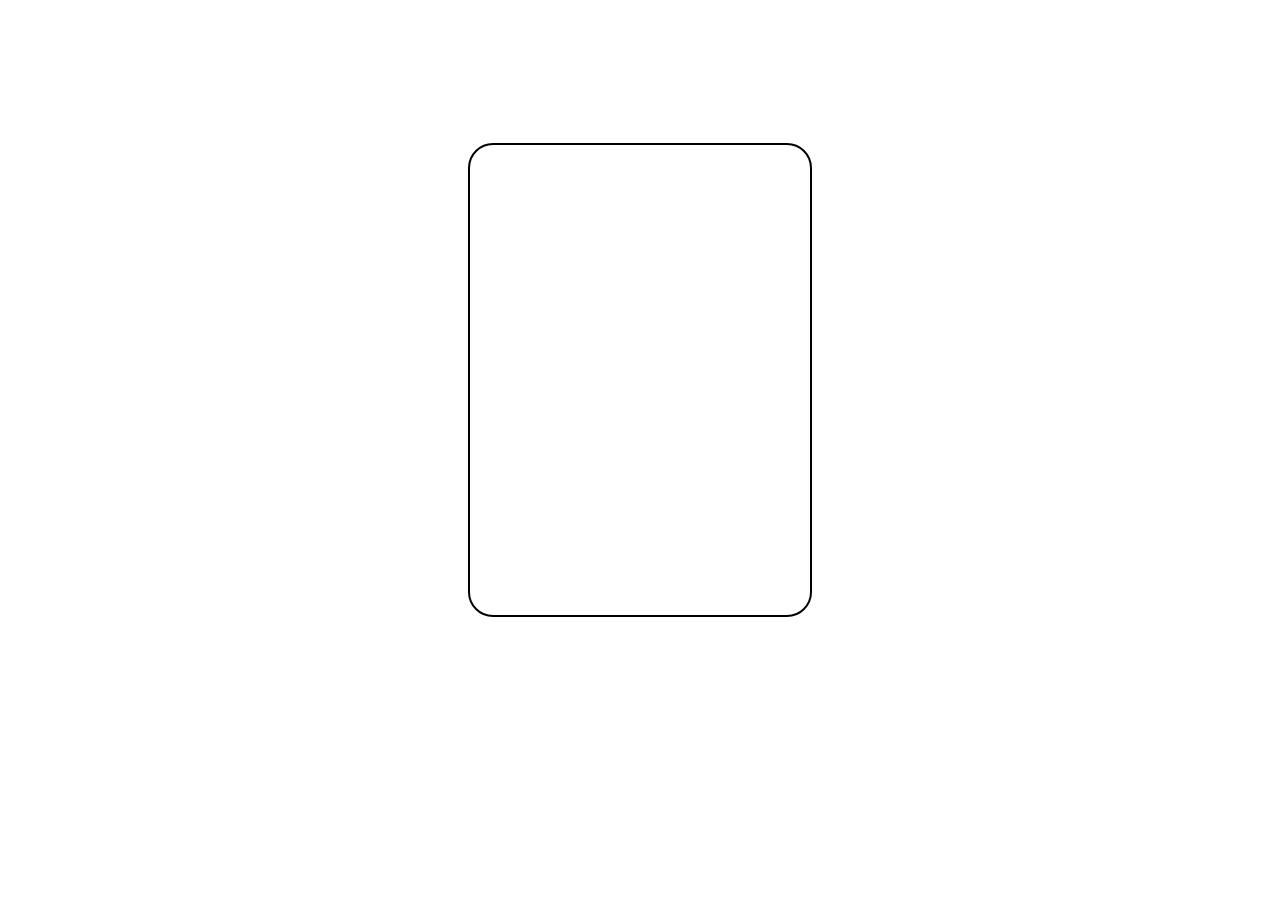
==== card/card.html @ 12b868e6 "Added card files and border" ====
<!DOCTYPE html>
<html lang="en">
<head>
    <meta charset="UTF-8">
    <meta name="viewport" content="width=device-width, initial-scale=1.0">
    <title>Card</title>
    <link rel="stylesheet" href="card_style.css">
</head>
<body>
    <div class="cardborder">
        
    </div>
</body>
</html>
---- card/card_style.css ----
.cardborder
{
    position: relative;
    top: 15vh;
    border: 2px solid black;
    border-radius: 25px;
    width: 25vw;
    height: 450px;
    padding: 10px;
    margin: auto;
}
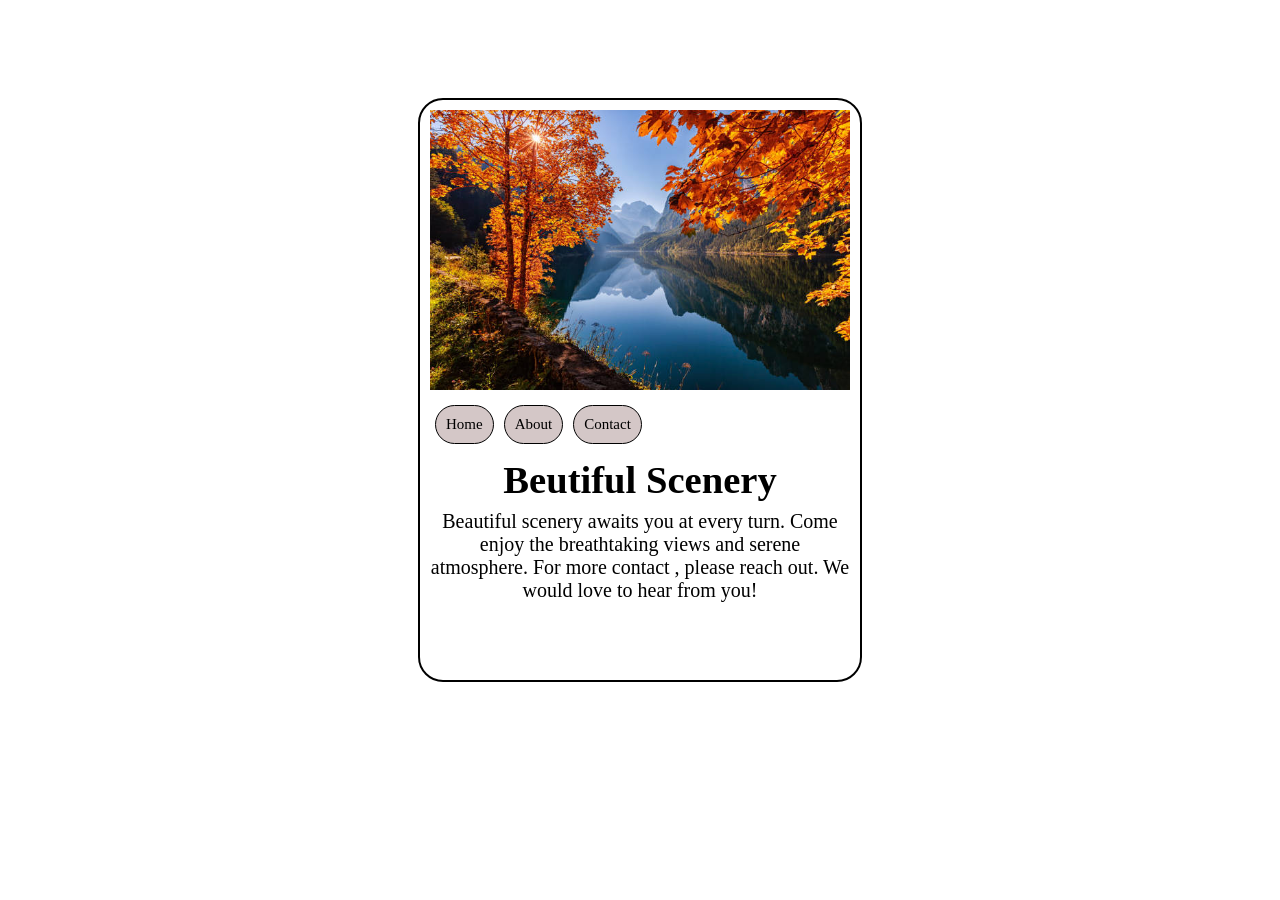
==== commit 5f2ecb57: "Added card title , image , navbar and content" ====
--- a/card/card.html
+++ b/card/card.html
@@ -1,14 +1,31 @@
 <!DOCTYPE html>
 <html lang="en">
+
 <head>
     <meta charset="UTF-8">
     <meta name="viewport" content="width=device-width, initial-scale=1.0">
     <title>Card</title>
     <link rel="stylesheet" href="card_style.css">
 </head>
+
 <body>
     <div class="cardborder">
-        
+        <img src="scenery.jpg" width="100%" alt="">
+        <nav class="cardnav">
+            <ul>
+                <li><a href="#">Home</a></li>
+                <li><a href="#">About</a></li>
+                <li><a href="#">Contact</a></li>
+            </ul>
+        </nav>
+    <div class="cardtitle">
+    <h3>Beutiful Scenery</h3>
+    </div>
+
+    <div class="cardcontent">
+        <p>Beautiful scenery awaits you at every turn. Come enjoy the breathtaking views and serene atmosphere. For more contact , please reach out. We would love to hear from you!</p>
+    </div>
     </div>
 </body>
+
 </html>
--- a/card/card_style.css
+++ b/card/card_style.css
@@ -1,12 +1,63 @@
 .cardborder
 {
     position: relative;
-    top: 15vh;
+    top: 10vh;
     border: 2px solid black;
     border-radius: 25px;
-    width: 25vw;
-    height: 450px;
+    width: 420px;
+    height: 560px;
     padding: 10px;
     margin: auto;
 }
 
+.cardtitle 
+{
+    position: relative;
+    top: -40px;
+    text-align: center;
+    font-size: 33px;
+}
+
+.cardnav ul
+{
+    position: relative;
+    top: -10px;
+    list-style-type: none;
+    display: flex;
+    left: -40px;
+}
+
+.cardnav ul li
+{
+    position: relative;
+    display: inline-block;
+    padding: 10px;
+    font-size: 15px;
+    border: 1px solid black;
+    border-radius: 20px;
+    margin: 5px;
+    background-color: rgb(212, 199, 199);
+}
+
+.cardnav ul li a
+{
+    text-decoration: none;
+    color: black;
+}
+
+.cardnav ul li:hover
+{
+    background-color: rgb(255, 255, 255);
+    cursor: pointer;
+}
+
+.cardcontent
+{
+    position: relative;
+    top: -70px;
+    text-align: center;
+    font-size: 20px;
+}
+
+
+
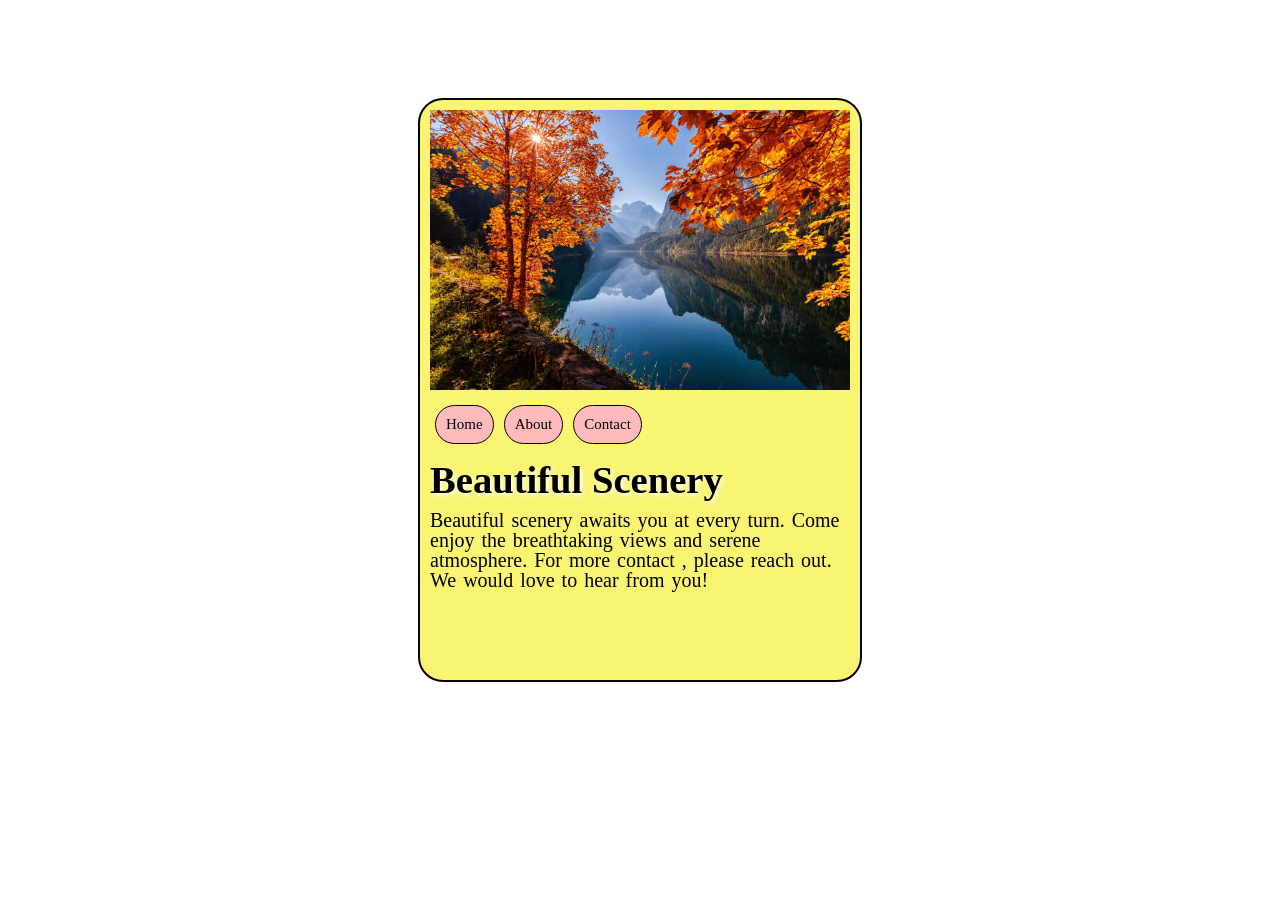
==== commit 0dc4642d: "Made minor modifications" ====
--- a/card/card.html
+++ b/card/card.html
@@ -19,12 +19,14 @@
             </ul>
         </nav>
     <div class="cardtitle">
-    <h3>Beutiful Scenery</h3>
+    <h3>Beautiful Scenery</h3>
     </div>
 
     <div class="cardcontent">
         <p>Beautiful scenery awaits you at every turn. Come enjoy the breathtaking views and serene atmosphere. For more contact , please reach out. We would love to hear from you!</p>
     </div>
+
+
     </div>
 </body>
 
--- a/card/card_style.css
+++ b/card/card_style.css
@@ -8,14 +8,15 @@
     height: 560px;
     padding: 10px;
     margin: auto;
+    background-color: rgb(249, 244, 113);
 }
 
 .cardtitle 
 {
     position: relative;
     top: -40px;
-    text-align: center;
     font-size: 33px;
+    text-shadow: 2px 2px 5px rgb(255, 255, 255);
 }
 
 .cardnav ul
@@ -36,7 +37,8 @@
     border: 1px solid black;
     border-radius: 20px;
     margin: 5px;
-    background-color: rgb(212, 199, 199);
+    background-color: rgb(255, 187, 187);
+    
 }
 
 .cardnav ul li a
@@ -55,8 +57,10 @@
 {
     position: relative;
     top: -70px;
-    text-align: center;
     font-size: 20px;
+    font-family: comic sans ms;
+    line-height: 1;
+    word-spacing: 2px;
 }
 
 
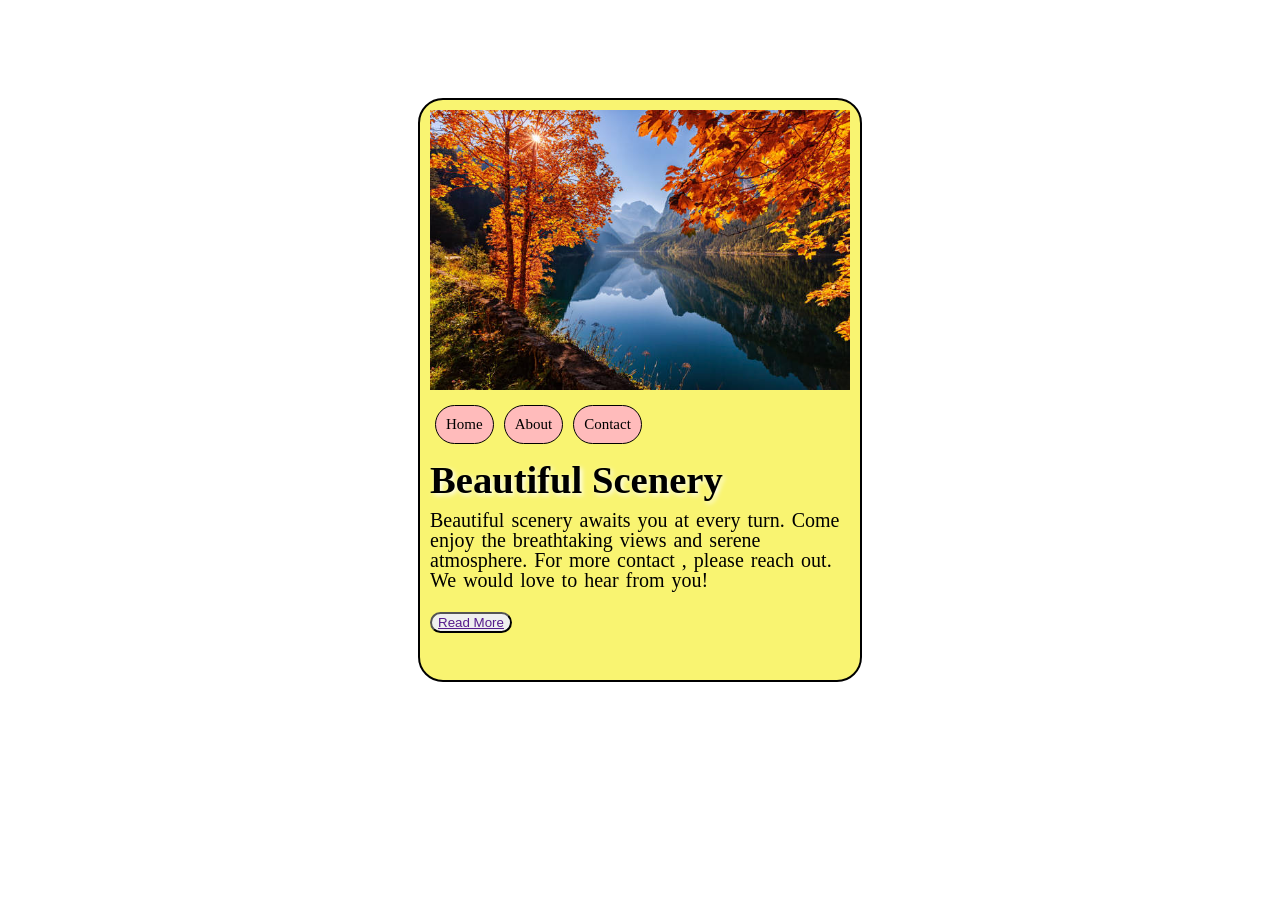
==== commit f70b9871: "Add readmore button" ====
--- a/card/card.html
+++ b/card/card.html
@@ -24,9 +24,8 @@
 
     <div class="cardcontent">
         <p>Beautiful scenery awaits you at every turn. Come enjoy the breathtaking views and serene atmosphere. For more contact , please reach out. We would love to hear from you!</p>
+        <button class="cardbutton"><a href="">Read More</a></button>
     </div>
-
-
     </div>
 </body>
 
--- a/card/card_style.css
+++ b/card/card_style.css
@@ -63,5 +63,10 @@
     word-spacing: 2px;
 }
 
+.cardbutton
+{
+    border-radius: 20px;
+}
 
 
+
